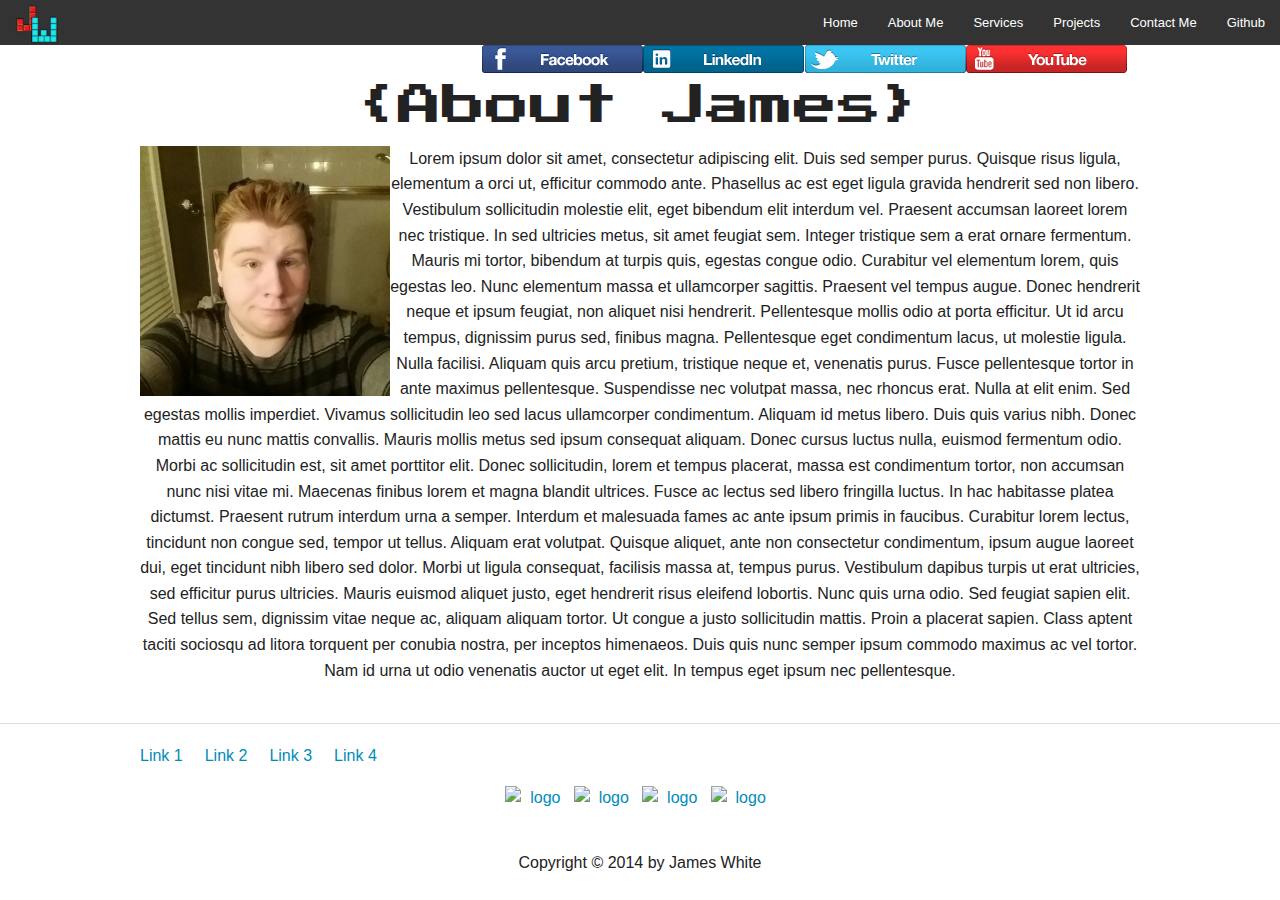
==== CVWebsiteV2/about.html @ e8a90ce9 "Added about page" ====
﻿<!doctype html>
<html class="no-js" lang="en">
<head>
    <meta charset="utf-8" />
    <meta name="viewport" content="width=device-width, initial-scale=1.0" />
    <title>James White</title>
    <link rel="stylesheet" href="css/foundation.css" />
    <script src="js/vendor/modernizr.js"></script>
</head>
<body>
    <div class="fixed">
        <nav class="top-bar" data-topbar>
            <ul class="title-area">
                <li class="name">

                    <h1><a href="#"><img src="img/MiniLogo.png" height="45" width="45" /></a></h1>
                </li>
                <li class="toggle-topbar menu-icon"><a href="#">Menu</a></li>
            </ul>
            <section class="top-bar-section">

                <ul class="right">
                    <li><a href="#">Home</a></li>
                    <li><a href="#">About Me</a></li>
                    <li><a href="#">Services</a></li>
                    <li><a href="#">Projects</a></li>
                    <li><a href="#">Contact Me</a></li>
                    <li><a href="#">Github</a></li>
                </ul>
            </section>
        </nav>
    </div>
    <div class="row">
        <div class="large-text-right large-12 columns">
            <ul class="middle button-group">
                <li><a href="#"><img src="img/FacebookTop.png" /></a></li>
                <li><a href="#"><img src="img/LinkedInTop.png" /></a></li>
                <li><a href="#"><img src="img/TwitterTop.png" /></a></li>
                <li><a href="#"><img src="img/YouTubeTop.png" /></a></li>

            </ul>
        </div>
    </div>

    <div class="row">
        <div class="large-text-center small-text-center medium-text-center large-12 small-12 medium-12 columns">
            <h1>{About James}</h1>
        </div>
        </div>
        <div class="row">
            <img src="img/10695241_10204136948120065_832863635_n.jpg" class="large-3 coloums left" />
            <p class="text-center large-12 coloums">

                Lorem ipsum dolor sit amet, consectetur adipiscing elit. Duis sed semper purus. Quisque risus ligula, elementum a orci ut, efficitur commodo ante. Phasellus ac est eget ligula gravida hendrerit sed non libero. Vestibulum sollicitudin molestie elit, eget bibendum elit interdum vel. Praesent accumsan laoreet lorem nec tristique. In sed ultricies metus, sit amet feugiat sem. Integer tristique sem a erat ornare fermentum. Mauris mi tortor, bibendum at turpis quis, egestas congue odio. Curabitur vel elementum lorem, quis egestas leo.

                Nunc elementum massa et ullamcorper sagittis. Praesent vel tempus augue. Donec hendrerit neque et ipsum feugiat, non aliquet nisi hendrerit. Pellentesque mollis odio at porta efficitur. Ut id arcu tempus, dignissim purus sed, finibus magna. Pellentesque eget condimentum lacus, ut molestie ligula. Nulla facilisi. Aliquam quis arcu pretium, tristique neque et, venenatis purus. Fusce pellentesque tortor in ante maximus pellentesque. Suspendisse nec volutpat massa, nec rhoncus erat. Nulla at elit enim.

                Sed egestas mollis imperdiet. Vivamus sollicitudin leo sed lacus ullamcorper condimentum. Aliquam id metus libero. Duis quis varius nibh. Donec mattis eu nunc mattis convallis. Mauris mollis metus sed ipsum consequat aliquam. Donec cursus luctus nulla, euismod fermentum odio.

                Morbi ac sollicitudin est, sit amet porttitor elit. Donec sollicitudin, lorem et tempus placerat, massa est condimentum tortor, non accumsan nunc nisi vitae mi. Maecenas finibus lorem et magna blandit ultrices. Fusce ac lectus sed libero fringilla luctus. In hac habitasse platea dictumst. Praesent rutrum interdum urna a semper. Interdum et malesuada fames ac ante ipsum primis in faucibus. Curabitur lorem lectus, tincidunt non congue sed, tempor ut tellus. Aliquam erat volutpat. Quisque aliquet, ante non consectetur condimentum, ipsum augue laoreet dui, eget tincidunt nibh libero sed dolor. Morbi ut ligula consequat, facilisis massa at, tempus purus. Vestibulum dapibus turpis ut erat ultricies, sed efficitur purus ultricies. Mauris euismod aliquet justo, eget hendrerit risus eleifend lobortis. Nunc quis urna odio.

                Sed feugiat sapien elit. Sed tellus sem, dignissim vitae neque ac, aliquam aliquam tortor. Ut congue a justo sollicitudin mattis. Proin a placerat sapien. Class aptent taciti sociosqu ad litora torquent per conubia nostra, per inceptos himenaeos. Duis quis nunc semper ipsum commodo maximus ac vel tortor. Nam id urna ut odio venenatis auctor ut eget elit. In tempus eget ipsum nec pellentesque.
            </p>
        </div>




    <hr />

    <footer class="row">
        <div class="row">
            <div class="text-center large-12 columns">
                <ul class="inline-list">
                    <li><a href="#">Link 1</a></li>
                    <li><a href="#">Link 2</a></li>
                    <li><a href="#">Link 3</a></li>
                    <li><a href="#">Link 4</a></li>
                </ul>
            </div>
        </div>
        <div class="text-center large-12 coloums">
            <a href="#"><img class="social" src="http://i.imgur.com/jbauh28.png" height="64" width="64" alt="logo" onmouseout="this.src='http://i.imgur.com/jbauh28.png'" onmouseover="this.src='http://i.imgur.com/Ft6UlDC.png'" /></a>
            <a href="#"><img class="social" src="http://i.imgur.com/lKPKau5.png" height="64" width="64" alt="logo" onmouseover="this.src = 'http://i.imgur.com/yGE17we.png'" onmouseout="this.src = 'http://i.imgur.com/lKPKau5.png'" /></a>
            <a href="#"><img class="social" src="http://i.imgur.com/0RcvJHm.png" height="64" width="64" alt="logo" onmouseover="this.src = 'http://i.imgur.com/KHistu3.png'" onmouseout="this.src = 'http://i.imgur.com/0RcvJHm.png'" /></a>
            <a href="#"><img class="social" src="http://i.imgur.com/SNi9o8V.png" height="64" width="64" alt="logo" onmouseover="this.src = 'http://i.imgur.com/2f1zbGG.png'" onmouseout="this.src = 'http://i.imgur.com/SNi9o8V.png'" /></a>
        </div>



        <div class="row"><p class="text-center large-12 coloums">Copyright © 2014 by James White</p></div>



    </footer>


    <script>
        document.write('<script src=js/vendor/' +
        ('__proto__' in {} ? 'zepto' : 'jquery') +
        '.js><\/script>')
    </script>
    <script src="js/vendor/jquery.js"></script>


    <script src="js/foundation.min.js"></script>
    <script>
        $(document).foundation();
    </script>
    <script src="js/vendor/jquery.js"></script>
    <script src="js/foundation.min.js"></script>
    <script>
        $(document).foundation();

        var doc = document.documentElement;
        doc.setAttribute('data-useragent', navigator.userAgent);
    </script>
</body>
</html>
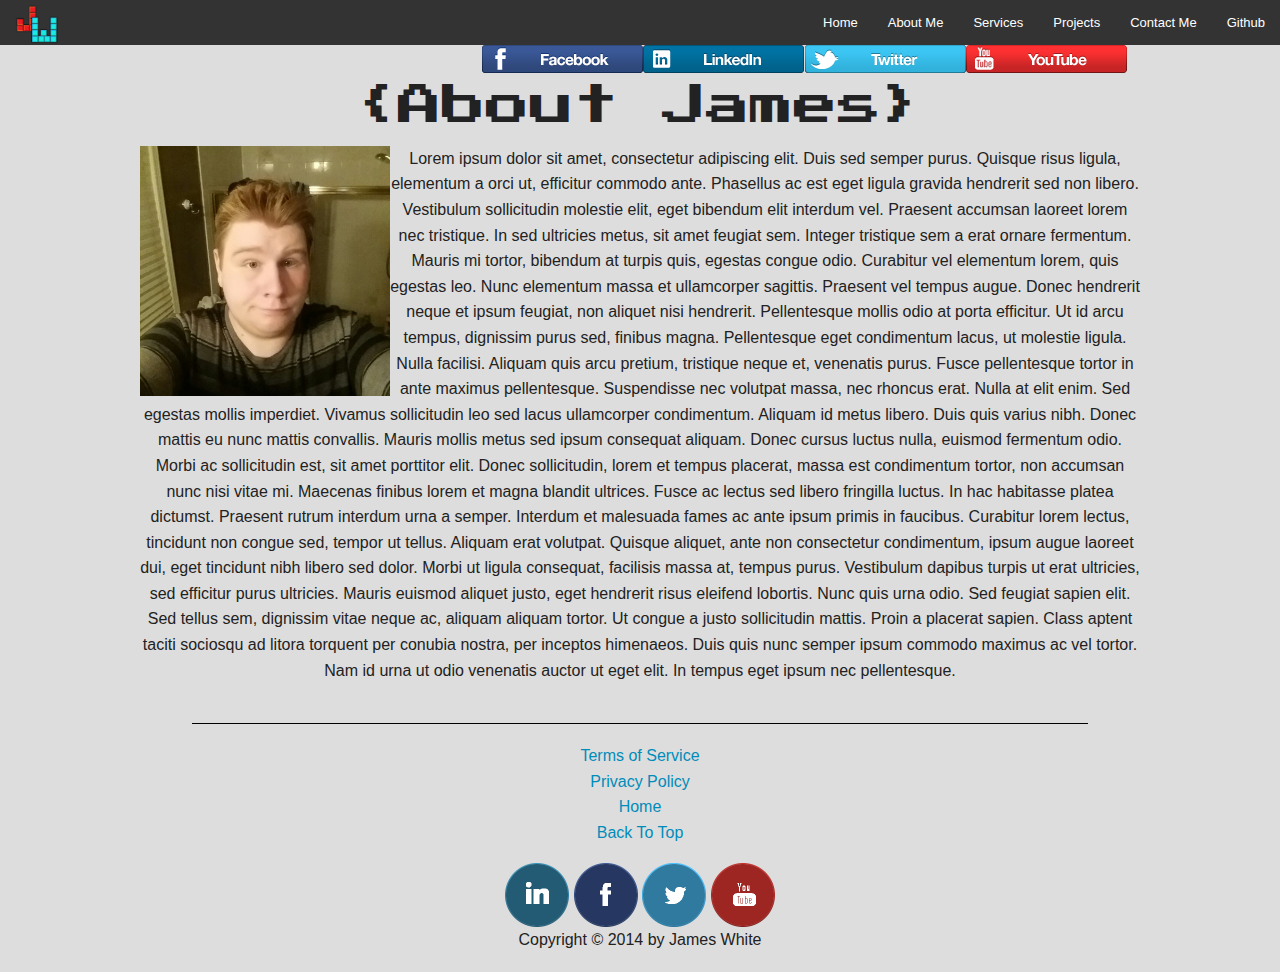
==== commit 17cb51de: "Added ToS Privacy Policy, updated links, footer" ====
--- a/CVWebsiteV2/about.html
+++ b/CVWebsiteV2/about.html
@@ -20,12 +20,12 @@
             <section class="top-bar-section">
 
                 <ul class="right">
-                    <li><a href="#">Home</a></li>
-                    <li><a href="#">About Me</a></li>
-                    <li><a href="#">Services</a></li>
-                    <li><a href="#">Projects</a></li>
-                    <li><a href="#">Contact Me</a></li>
-                    <li><a href="#">Github</a></li>
+                    <li><a href="index.html">Home</a></li>
+                    <li><a href="about.html">About Me</a></li>
+                    <li><a href="services.html">Services</a></li>
+                    <li><a href="projects.html">Projects</a></li>
+                    <li><a href="contact.html">Contact Me</a></li>
+                    <li><a href="http://www.github.com/jamesisninja">Github</a></li>
                 </ul>
             </section>
         </nav>
@@ -33,10 +33,10 @@
     <div class="row">
         <div class="large-text-right large-12 columns">
             <ul class="middle button-group">
-                <li><a href="#"><img src="img/FacebookTop.png" /></a></li>
-                <li><a href="#"><img src="img/LinkedInTop.png" /></a></li>
-                <li><a href="#"><img src="img/TwitterTop.png" /></a></li>
-                <li><a href="#"><img src="img/YouTubeTop.png" /></a></li>
+                <li><a href="https://www.facebook.com/james.white.7334504"><img src="img/FacebookTop.png" /></a></li>
+                <li><a href="https://www.linkedin.com/pub/james-white/65/598/964"><img src="img/LinkedInTop.png" /></a></li>
+                <li><a href="https://twitter.com/jamestwhite0"><img src="img/TwitterTop.png" /></a></li>
+                <li><a href="https://www.youtube.com/user/JamesIsNinja"><img src="img/YouTubeTop.png" /></a></li>
 
             </ul>
         </div>
@@ -62,28 +62,21 @@
                 Sed feugiat sapien elit. Sed tellus sem, dignissim vitae neque ac, aliquam aliquam tortor. Ut congue a justo sollicitudin mattis. Proin a placerat sapien. Class aptent taciti sociosqu ad litora torquent per conubia nostra, per inceptos himenaeos. Duis quis nunc semper ipsum commodo maximus ac vel tortor. Nam id urna ut odio venenatis auctor ut eget elit. In tempus eget ipsum nec pellentesque.
             </p>
         </div>
-
-
-
-
-    <hr />
-
+    <center><hr /></center>
     <footer class="row">
         <div class="row">
-            <div class="text-center large-12 columns">
-                <ul class="inline-list">
-                    <li><a href="#">Link 1</a></li>
-                    <li><a href="#">Link 2</a></li>
-                    <li><a href="#">Link 3</a></li>
-                    <li><a href="#">Link 4</a></li>
+                <ul class="inline-list large-5 columns large-centered">
+                    <li><a href="ToS.html">Terms of Service</a></li>
+                    <li><a href="privacypolicy.html"> Privacy Policy</a></li>
+                    <li><a href="index.html"> Home</a></li>
+                    <li><a href="#top"> Back To Top</a></li>
                 </ul>
-            </div>
         </div>
         <div class="text-center large-12 coloums">
-            <a href="#"><img class="social" src="http://i.imgur.com/jbauh28.png" height="64" width="64" alt="logo" onmouseout="this.src='http://i.imgur.com/jbauh28.png'" onmouseover="this.src='http://i.imgur.com/Ft6UlDC.png'" /></a>
-            <a href="#"><img class="social" src="http://i.imgur.com/lKPKau5.png" height="64" width="64" alt="logo" onmouseover="this.src = 'http://i.imgur.com/yGE17we.png'" onmouseout="this.src = 'http://i.imgur.com/lKPKau5.png'" /></a>
-            <a href="#"><img class="social" src="http://i.imgur.com/0RcvJHm.png" height="64" width="64" alt="logo" onmouseover="this.src = 'http://i.imgur.com/KHistu3.png'" onmouseout="this.src = 'http://i.imgur.com/0RcvJHm.png'" /></a>
-            <a href="#"><img class="social" src="http://i.imgur.com/SNi9o8V.png" height="64" width="64" alt="logo" onmouseover="this.src = 'http://i.imgur.com/2f1zbGG.png'" onmouseout="this.src = 'http://i.imgur.com/SNi9o8V.png'" /></a>
+            <a href="https://www.linkedin.com/pub/james-white/65/598/964"><img class="social" src="img/INNormal.png" height="64" width="64" alt="logo" onmouseover="this.src = 'img/INHover.png'" onmouseout="this.src = 'img/INNormal.png'" /></a>
+            <a href="https://www.facebook.com/james.white.7334504"><img class="social" src="img/FBNormal.png" height="64" width="64" alt="logo" onmouseover="this.src = 'img/FBHover.png'" onmouseout="this.src = 'img/FBNormal.png'" /></a>
+            <a href="https://twitter.com/jamestwhite0"><img class="social" src="img/TwitterNormal.png" height="64" width="64" alt="logo" onmouseover="this.src = 'img/TwitterHover.png'" onmouseout="this.src = 'img/TwitterNormal.png'" /></a>
+            <a href="https://www.youtube.com/user/JamesIsNinja"><img class="social" src="img/YouTubeNormal.png" height="64" width="64" alt="logo" onmouseover="this.src = 'img/YouTubeHover.png'" onmouseout="this.src = 'img/YouTubeNormal.png'" /></a>
         </div>
 
 
@@ -108,7 +101,7 @@
         $(document).foundation();
     </script>
     <script src="js/vendor/jquery.js"></script>
-    <script src="js/foundation.min.js"></script>
+    <script src="js/foundation.js"></script>
     <script>
         $(document).foundation();
 
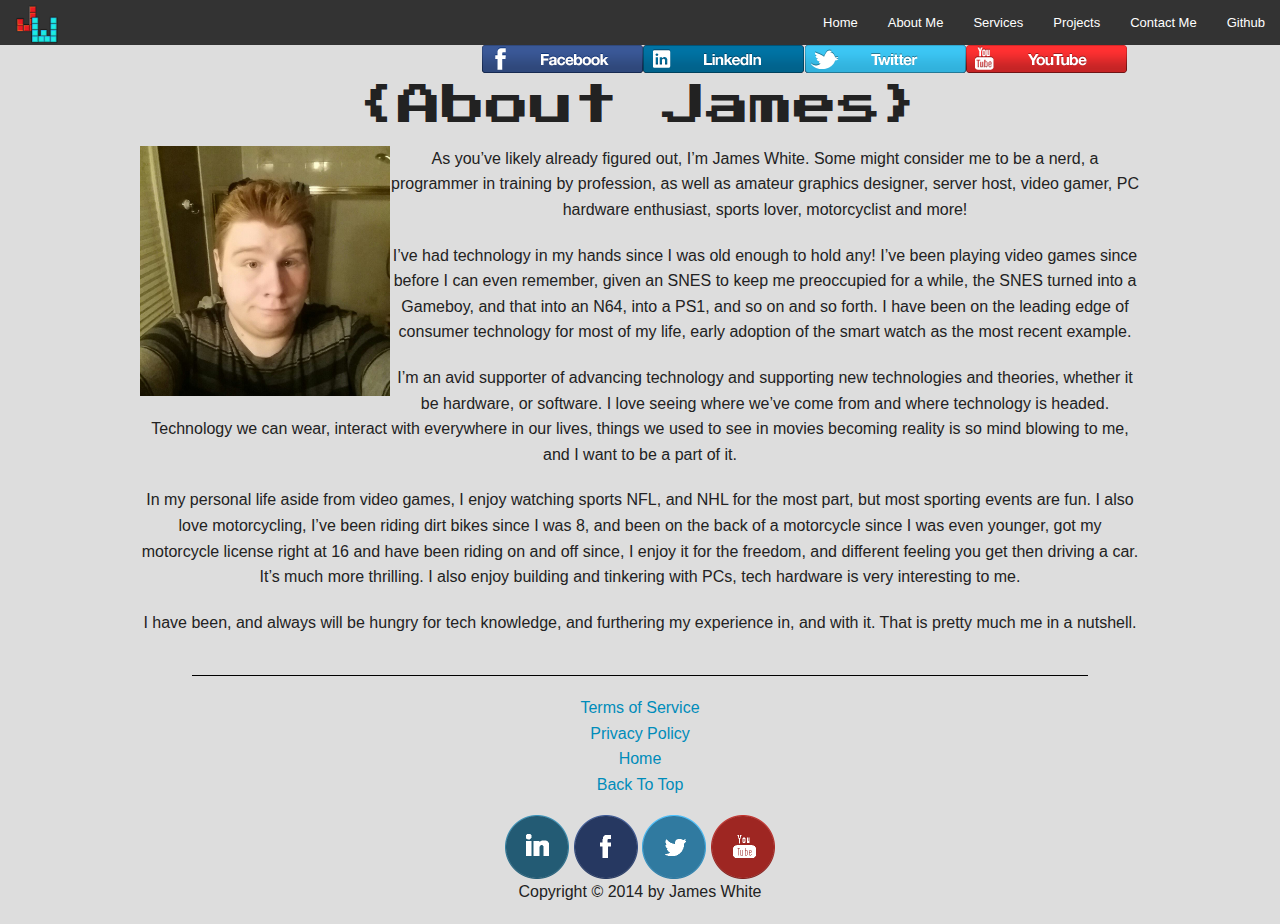
==== commit 8f126a0f: "Added more page content" ====
--- a/CVWebsiteV2/about.html
+++ b/CVWebsiteV2/about.html
@@ -50,16 +50,19 @@
         <div class="row">
             <img src="img/10695241_10204136948120065_832863635_n.jpg" class="large-3 coloums left" />
             <p class="text-center large-12 coloums">
-
-                Lorem ipsum dolor sit amet, consectetur adipiscing elit. Duis sed semper purus. Quisque risus ligula, elementum a orci ut, efficitur commodo ante. Phasellus ac est eget ligula gravida hendrerit sed non libero. Vestibulum sollicitudin molestie elit, eget bibendum elit interdum vel. Praesent accumsan laoreet lorem nec tristique. In sed ultricies metus, sit amet feugiat sem. Integer tristique sem a erat ornare fermentum. Mauris mi tortor, bibendum at turpis quis, egestas congue odio. Curabitur vel elementum lorem, quis egestas leo.
-
-                Nunc elementum massa et ullamcorper sagittis. Praesent vel tempus augue. Donec hendrerit neque et ipsum feugiat, non aliquet nisi hendrerit. Pellentesque mollis odio at porta efficitur. Ut id arcu tempus, dignissim purus sed, finibus magna. Pellentesque eget condimentum lacus, ut molestie ligula. Nulla facilisi. Aliquam quis arcu pretium, tristique neque et, venenatis purus. Fusce pellentesque tortor in ante maximus pellentesque. Suspendisse nec volutpat massa, nec rhoncus erat. Nulla at elit enim.
-
-                Sed egestas mollis imperdiet. Vivamus sollicitudin leo sed lacus ullamcorper condimentum. Aliquam id metus libero. Duis quis varius nibh. Donec mattis eu nunc mattis convallis. Mauris mollis metus sed ipsum consequat aliquam. Donec cursus luctus nulla, euismod fermentum odio.
-
-                Morbi ac sollicitudin est, sit amet porttitor elit. Donec sollicitudin, lorem et tempus placerat, massa est condimentum tortor, non accumsan nunc nisi vitae mi. Maecenas finibus lorem et magna blandit ultrices. Fusce ac lectus sed libero fringilla luctus. In hac habitasse platea dictumst. Praesent rutrum interdum urna a semper. Interdum et malesuada fames ac ante ipsum primis in faucibus. Curabitur lorem lectus, tincidunt non congue sed, tempor ut tellus. Aliquam erat volutpat. Quisque aliquet, ante non consectetur condimentum, ipsum augue laoreet dui, eget tincidunt nibh libero sed dolor. Morbi ut ligula consequat, facilisis massa at, tempus purus. Vestibulum dapibus turpis ut erat ultricies, sed efficitur purus ultricies. Mauris euismod aliquet justo, eget hendrerit risus eleifend lobortis. Nunc quis urna odio.
-
-                Sed feugiat sapien elit. Sed tellus sem, dignissim vitae neque ac, aliquam aliquam tortor. Ut congue a justo sollicitudin mattis. Proin a placerat sapien. Class aptent taciti sociosqu ad litora torquent per conubia nostra, per inceptos himenaeos. Duis quis nunc semper ipsum commodo maximus ac vel tortor. Nam id urna ut odio venenatis auctor ut eget elit. In tempus eget ipsum nec pellentesque.
+                As you’ve likely already figured out, I’m James White. Some might consider me to be a nerd, a programmer in training by profession, as well as amateur graphics designer, server host, video gamer, PC hardware enthusiast, sports lover, motorcyclist and more!
+            </p>
+            <p class="text-center large-12 coloums">
+                I’ve had technology in my hands since I was old enough to hold any! I’ve been playing video games since before I can even remember, given an SNES to keep me preoccupied for a while, the SNES turned into a Gameboy, and that into an N64, into a PS1, and so on and so forth. I have been on the leading edge of consumer technology for most of my life, early adoption of the smart watch as the most recent example. 
+            </p>
+            <p class="text-center large-12 coloums">
+                I’m an avid supporter of advancing technology and supporting new technologies and theories, whether it be hardware, or software. I love seeing where we’ve come from and where technology is headed. Technology we can wear, interact with everywhere in our lives, things we used to see in movies becoming reality is so mind blowing to me, and  I want to be a part of it.
+            </p>
+            <p class="text-center large-12 coloums">
+                In my personal life aside from video games, I enjoy watching sports NFL, and NHL for the most part, but most sporting events are fun. I also love motorcycling, I’ve been riding dirt bikes since I was 8, and been on the back of a motorcycle since I was even younger, got my motorcycle license right at 16 and have been riding on and off since, I enjoy it for the freedom, and different feeling you get then driving a car. It’s much more thrilling. I also enjoy building and tinkering with PCs, tech hardware is very interesting to me.
+            </p>
+            <p class="text-center large-12 coloums">
+                I have been, and always will be hungry for tech knowledge, and furthering my experience in, and with it. That is pretty much me in a nutshell. 
             </p>
         </div>
     <center><hr /></center>
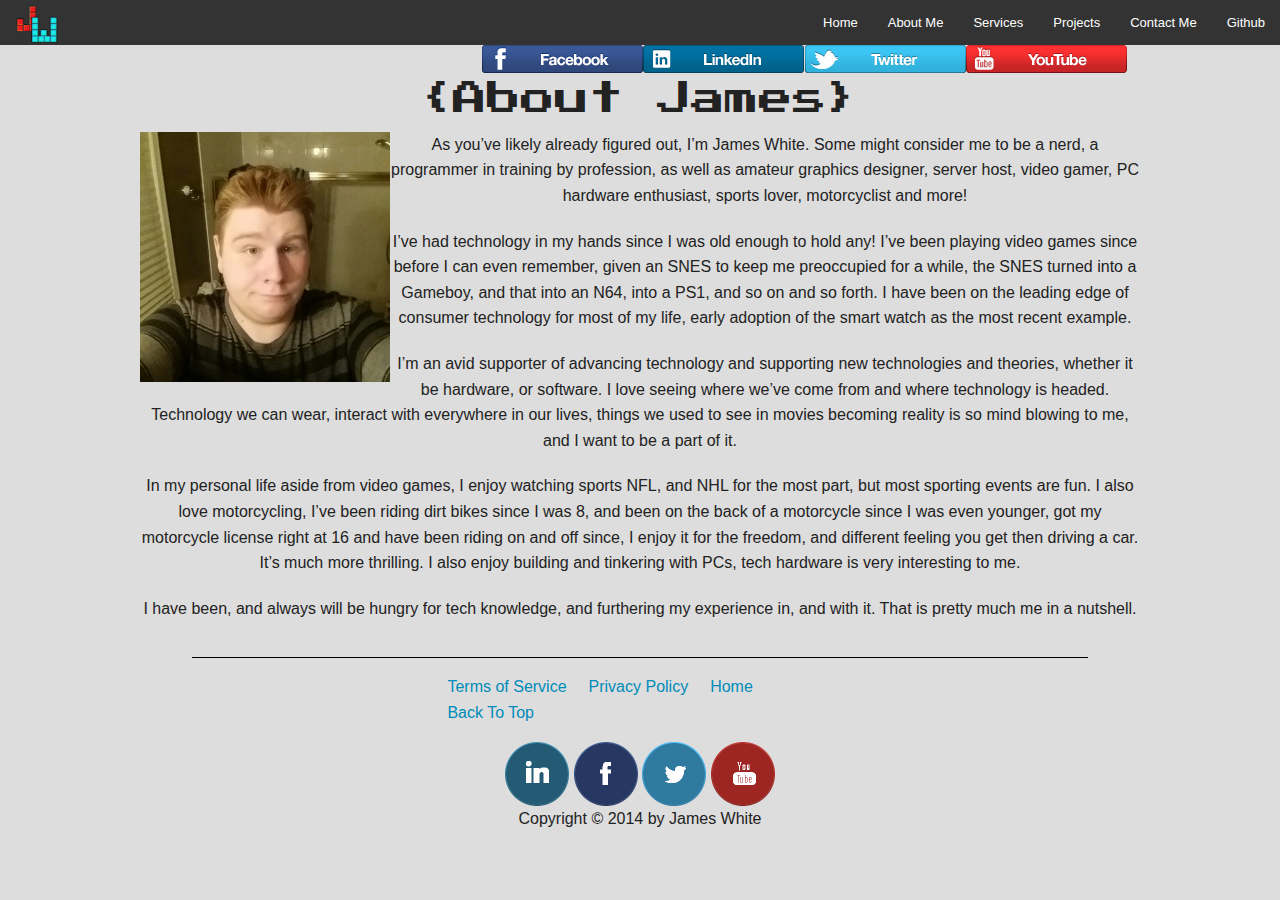
==== commit 6b40537f: "UpdatedCSS made changes to Foundation External" ====
--- a/CVWebsiteV2/about.html
+++ b/CVWebsiteV2/about.html
@@ -1,10 +1,19 @@
 ﻿<!doctype html>
 <html class="no-js" lang="en">
 <head>
+    <!--
+        about.html
+        James White
+        My Portfolio
+        HTML file, with modified Foundation Framework
+
+        -->
+
     <meta charset="utf-8" />
     <meta name="viewport" content="width=device-width, initial-scale=1.0" />
     <title>James White</title>
     <link rel="stylesheet" href="css/foundation.css" />
+    <link href="css/myCSS.css" rel="stylesheet" />
     <script src="js/vendor/modernizr.js"></script>
 </head>
 <body>
@@ -90,7 +99,7 @@
 
     </footer>
 
-
+    <!-- Run the JS/JQUERY foundation needs to work properly-->
     <script>
         document.write('<script src=js/vendor/' +
         ('__proto__' in {} ? 'zepto' : 'jquery') +
--- a/CVWebsiteV2/css/myCSS.css
+++ b/CVWebsiteV2/css/myCSS.css
@@ -0,0 +1,44 @@
+﻿@import url(http://fonts.googleapis.com/css?family=Press+Start+2P);
+
+body {
+    background: #dddddd;
+}
+
+hr {
+    display: block;
+    height: 1px;
+    border-top: 1px solid #000 !important;
+    width: 70%;
+    padding-left: 10%;
+    margin: 1em 0;
+    align-content: center;
+}
+
+.inline-list {
+    margin: 0 auto 1.0625rem auto;
+    margin-left: -1.375rem;
+    margin-right: 0;
+    padding: 0;
+    display: block;
+    list-style: none;
+    text-align: center;
+    overflow: hidden;
+}
+
+    .inline-list > li {
+        text-align: center;
+        list-style: none;
+        float: left;
+        margin-left: 1.375rem;
+        display: block;
+    }
+
+        .inline-list > li > * {
+            text-align: center;
+            display: block;
+        }
+
+	h1 {
+font-size: 2.125rem; 
+font-family: 'Press Start 2P', cursive !important; 	 	
+} 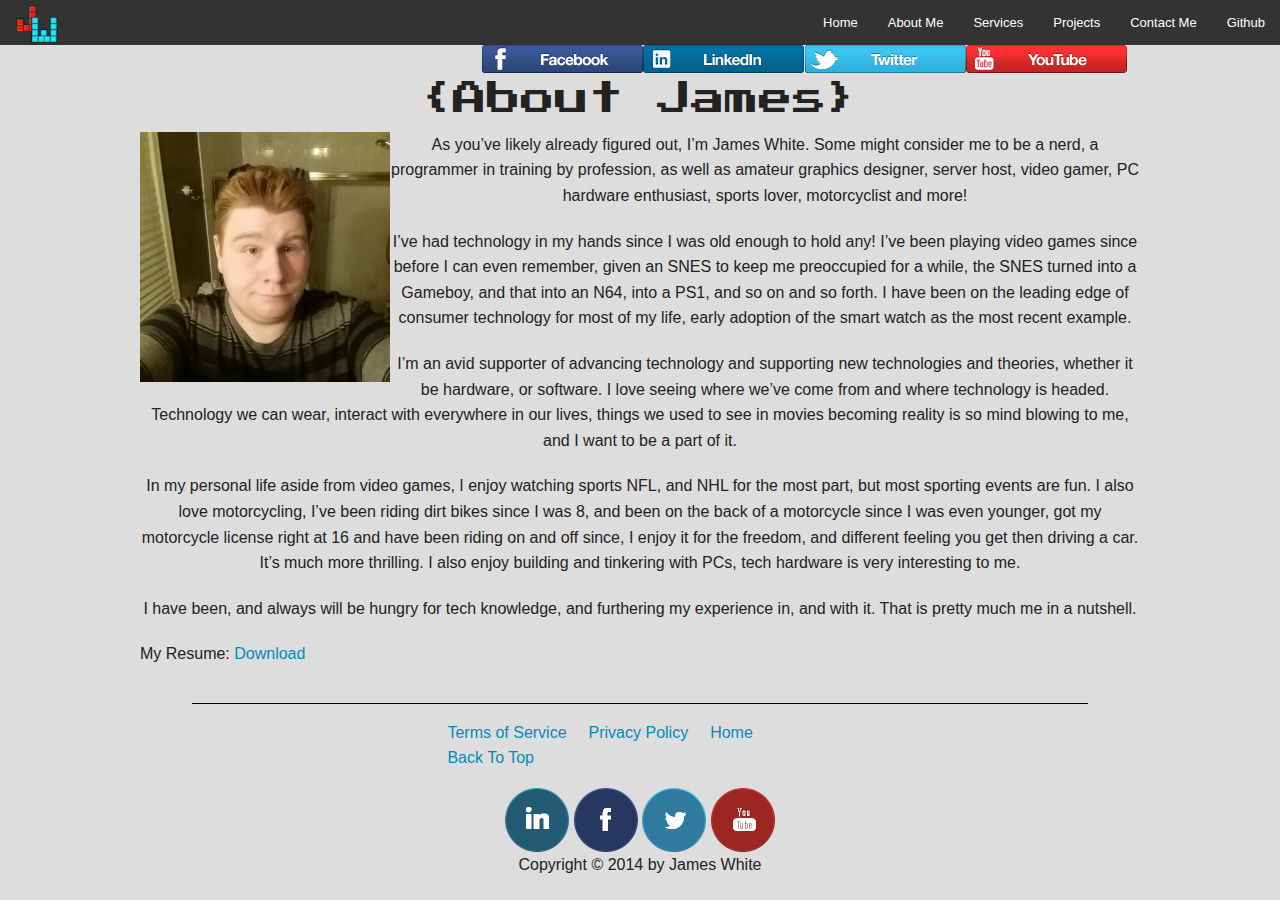
==== commit d72d2a8f: "Added Resume - Assign Complete" ====
--- a/CVWebsiteV2/about.html
+++ b/CVWebsiteV2/about.html
@@ -73,6 +73,11 @@
             <p class="text-center large-12 coloums">
                 I have been, and always will be hungry for tech knowledge, and furthering my experience in, and with it. That is pretty much me in a nutshell. 
             </p>
+
+            <p>
+
+            My Resume: <a href="Resume.docx" target="_blank">Download</a>
+            </p>
         </div>
     <center><hr /></center>
     <footer class="row">
--- a/CVWebsiteV2/css/myCSS.css
+++ b/CVWebsiteV2/css/myCSS.css
@@ -1,4 +1,10 @@
-﻿@import url(http://fonts.googleapis.com/css?family=Press+Start+2P);
+﻿/***************************
+****************************
+CSS I used outside of Foundations default CSS, changes, updates, fonts, etc
+****************************
+***************************/
+
+@import url(http://fonts.googleapis.com/css?family=Press+Start+2P);
 
 body {
     background: #dddddd;
